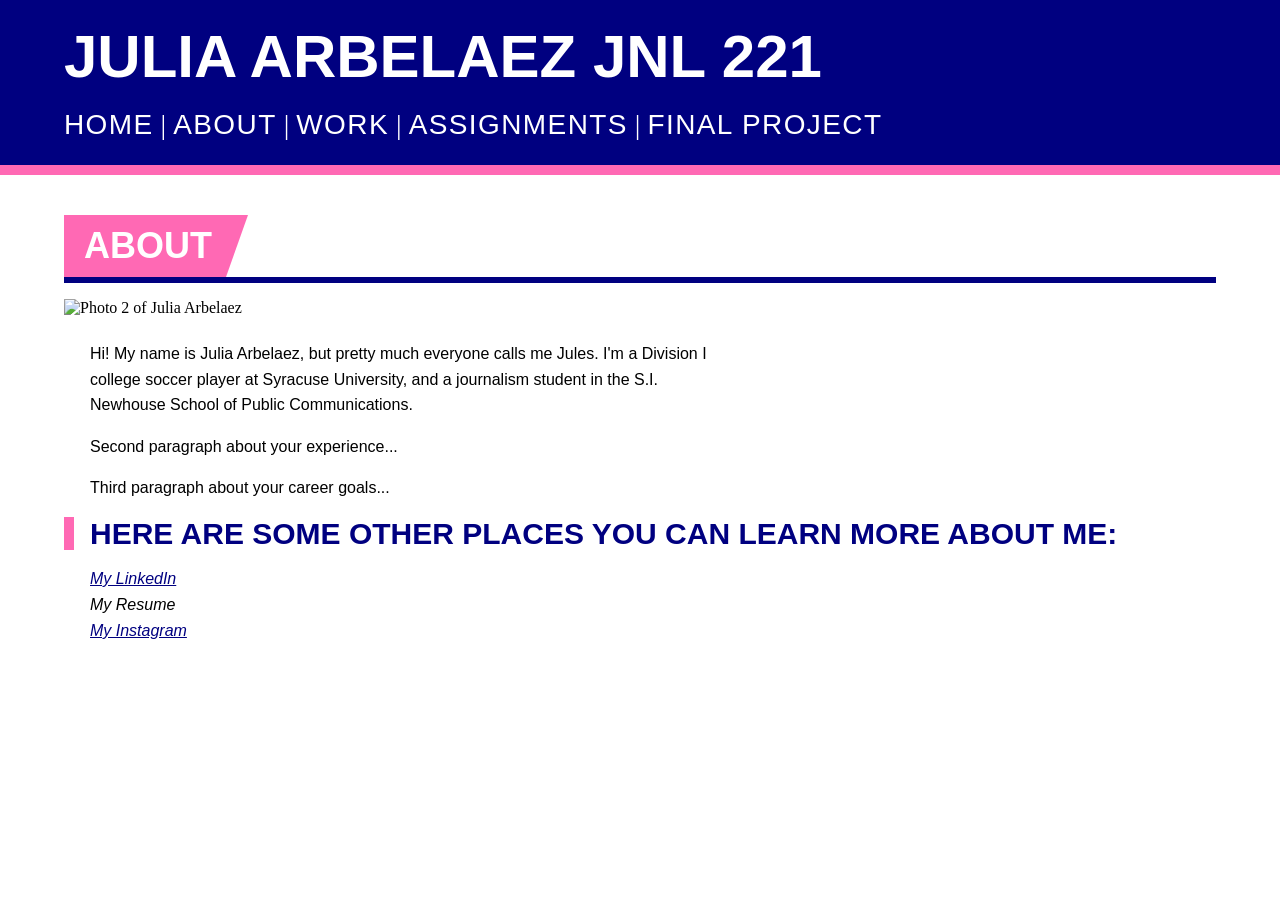
==== about/index.html @ 275cba12 "Update profile image in about page" ====
<!DOCTYPE html>
<html lang="en">

<head>
  <meta charset="utf-8">
  <meta name="viewport" content="width=device-width, initial-scale=1">
  <title>Julia Arbelaez' Github Page</title>
  <link rel="stylesheet" href="../styles.css">
</head>

<body>

  <header class="masthead">
    <h1>Julia Arbelaez <span class="course">JNL 221</span></h1>
  <nav>
    <a href="../index.html">Home</a> |
    <a href="../about/index.html">About</a> |
    <a href="../work/index.html">Work</a> |
    <a href="../assignments/index.html">Assignments</a> |
    <a href="../final/index.html">Final Project</a>
  </nav>
  </header>


   <main>
    <h2>About</h2>
    <div class="section-rule"></div>
    
    <img src="creatorcon.jpeg" alt="Photo 2 of Julia Arbelaez">

      <p>Hi! My name is Julia Arbelaez, but pretty much everyone calls me Jules. I'm a Division I college soccer player at Syracuse University, and a journalism student in the S.I. Newhouse School of Public Communications. </p>
      <p>Second paragraph about your experience...</p>
      <p>Third paragraph about your career goals...</p>

 <h3>Here are some other places you can learn more about me:</h3>
  <ul>
    <li><a href="https://www.linkedin.com/in/juliaarbelaez" target="_blank" rel="noopener noreferrer">My LinkedIn</a></li>
    <li>My Resume</li>
    <li><a href="https://www.instagram.com/jules_arbelaez/" target="_blank" rel="noopener noreferrer">My Instagram</a></li>
  </ul>
</main>



</body>

</html>
---- styles.css ----
:root {
  /* h3 border (10px) + h3 padding (16px) = where the h3 words start */
  --text-indent: 26px;
}

body {
  margin: 0;
}

main {
  padding: 40px 5vw;
}

.masthead {
  background-color: navy;
  border-bottom: 10px solid hotpink;
  padding: 28px 5vw 24px;
}

h1 {
  margin: 0;
  color: white;
  font-family: Impact, sans-serif;
  font-size: 60px;
  line-height: 0.95;
  text-transform: uppercase;
}

nav {
  margin-top: 24px;
  color: white;
  font-size: 28px;
}

nav a {
  color: white;
  text-decoration: none;
  font-family: Impact, sans-serif;
  text-transform: uppercase;
  letter-spacing: 0.05em;
}

nav a:hover {
  color: hotpink;
}

h2 {
  display: inline-block;
  margin: 0;
  padding: 10px 36px 10px 20px;
  background-color: hotpink;
  color: white;
  font-family: Impact, sans-serif;
  font-size: 36px;
  text-transform: uppercase;
  clip-path: polygon(0 0, 100% 0, calc(100% - 22px) 100%, 0 100%);
}

.section-rule {
  height: 6px;
  background-color: navy;
  margin-bottom: 16px;
}

h3 {
  margin: 16px 0 20px;
  color: navy;
  background-color: transparent;
  font-family: Impact, sans-serif;
  font-size: 30px;
  line-height: 1.1;
  text-transform: uppercase;
  border-left: 10px solid hotpink;
  padding-left: 16px;
}

p {
  max-width: 70ch;
  margin: 0 0 16px;
  padding-left: var(--text-indent);
  color: black;
  font-family: verdana, sans-serif;
  font-size: 16px;
  line-height: 1.6;
}

ul {
  margin: 0 0 16px;
  padding: 0;
  list-style: none;
  color: black;
  font-family: verdana, sans-serif;
  font-style: italic;
  font-size: 16px;
}

li {
  padding-left: var(--text-indent);
  margin-bottom: 8px;
}

a {
  color: navy;
}

a:hover {
  color: hotpink;
}

img {
  display: block;
  width: 100%;
  max-width: 400px;
  height: auto;
  margin-bottom: 24px;
}
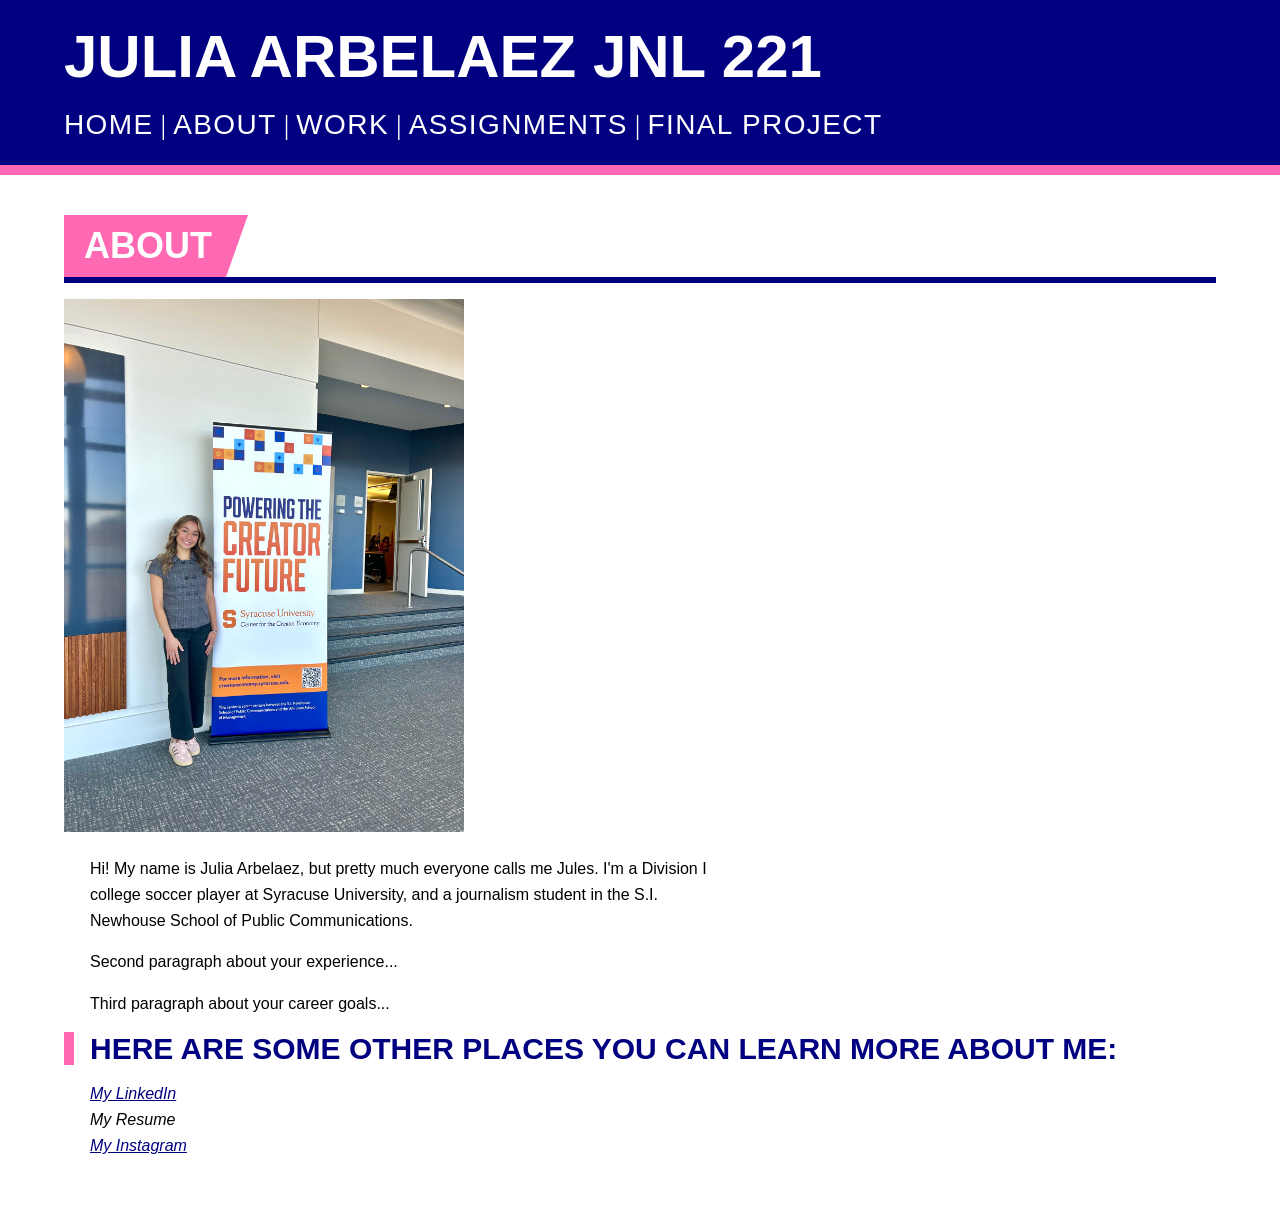
==== commit dd2b7121: "Update image source path in about page" ====
--- a/about/index.html
+++ b/about/index.html
@@ -25,9 +25,11 @@
    <main>
     <h2>About</h2>
     <div class="section-rule"></div>
-    
-    <img src="creatorcon.jpeg" alt="Photo 2 of Julia Arbelaez">
 
+     <div class="img2">  
+       <img src="../creatorcon.jpeg" alt="Photo 2 of Julia Arbelaez">
+     </div>
+       
       <p>Hi! My name is Julia Arbelaez, but pretty much everyone calls me Jules. I'm a Division I college soccer player at Syracuse University, and a journalism student in the S.I. Newhouse School of Public Communications. </p>
       <p>Second paragraph about your experience...</p>
       <p>Third paragraph about your career goals...</p>
--- a/styles.css
+++ b/styles.css
@@ -114,3 +114,7 @@
   height: auto;
   margin-bottom: 24px;
 }
+img2 {
+  float: left;
+  padding: 16px;
+}
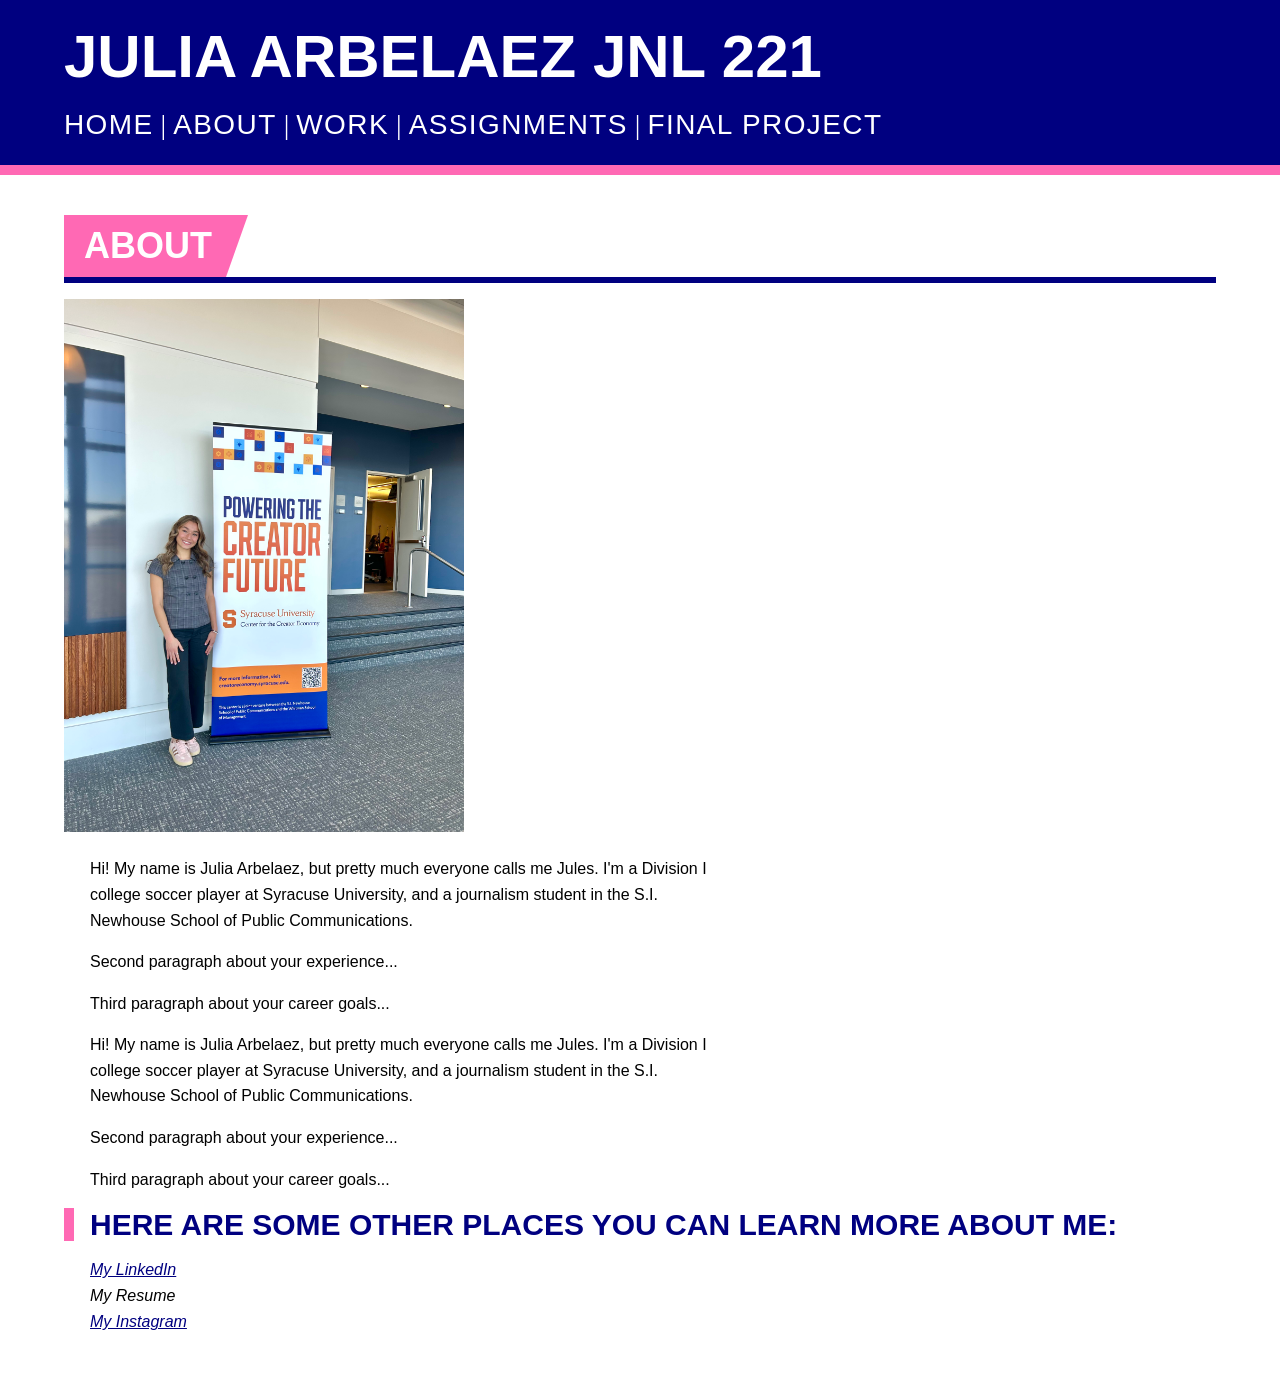
==== commit ab38a113: "Refactor About section layout with new div structure Updated the layout of the About section to incl" ====
--- a/about/index.html
+++ b/about/index.html
@@ -26,9 +26,17 @@
     <h2>About</h2>
     <div class="section-rule"></div>
 
-     <div class="img2">  
-       <img src="../creatorcon.jpeg" alt="Photo 2 of Julia Arbelaez">
-     </div>
+     <div class="about-layout">
+  <div class="img2">
+    <img src="../creatorcon.jpeg" alt="Photo 2 of Julia Arbelaez">
+  </div>
+
+  <div class="about-text">
+    <p>Hi! My name is Julia Arbelaez, but pretty much everyone calls me Jules. I'm a Division I college soccer player at Syracuse University, and a journalism student in the S.I. Newhouse School of Public Communications.</p>
+    <p>Second paragraph about your experience...</p>
+    <p>Third paragraph about your career goals...</p>
+  </div>
+</div>
        
       <p>Hi! My name is Julia Arbelaez, but pretty much everyone calls me Jules. I'm a Division I college soccer player at Syracuse University, and a journalism student in the S.I. Newhouse School of Public Communications. </p>
       <p>Second paragraph about your experience...</p>
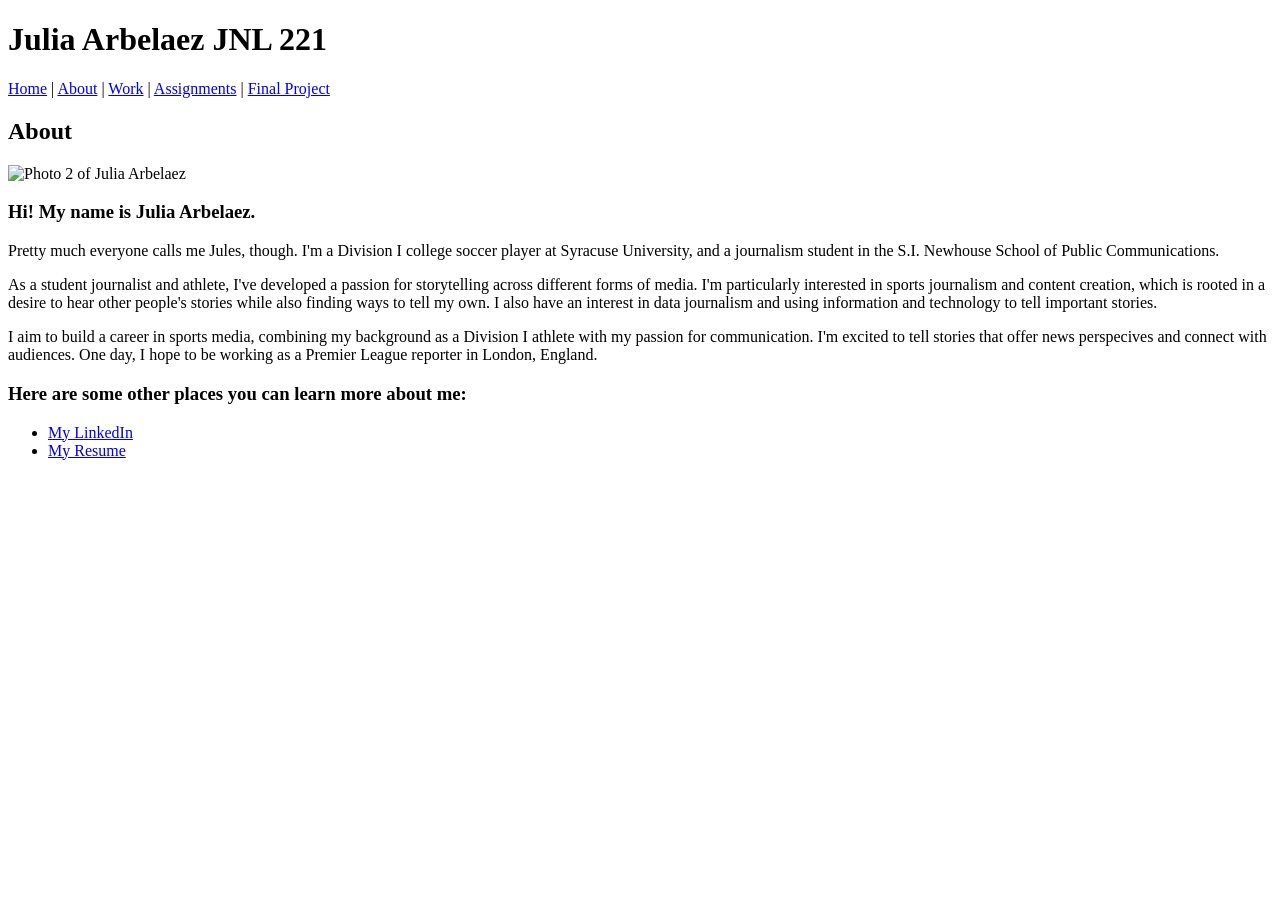
==== commit 3befeb66: "Rename index.html to about/index.html" ====
--- a/about/index.html
+++ b/about/index.html
@@ -22,31 +22,29 @@
   </header>
 
 
-   <main>
+    <main>
     <h2>About</h2>
     <div class="section-rule"></div>
-
-     <div class="about-layout">
   <div class="img2">
     <img src="../creatorcon.jpeg" alt="Photo 2 of Julia Arbelaez">
+  
   </div>
 
-  <div class="about-text">
-    <p>Hi! My name is Julia Arbelaez, but pretty much everyone calls me Jules. I'm a Division I college soccer player at Syracuse University, and a journalism student in the S.I. Newhouse School of Public Communications.</p>
-    <p>Second paragraph about your experience...</p>
-    <p>Third paragraph about your career goals...</p>
+   <div class="about-text">
+    <h3>Hi! My name is Julia Arbelaez.</h3>
+
+  <div class= "about-para">
+    <p>Pretty much everyone calls me Jules, though. I'm a Division I college soccer player at Syracuse University, and a journalism student in the S.I. Newhouse School of Public Communications.</p>
+    <p>As a student journalist and athlete, I've developed a passion for storytelling across different forms of media. I'm particularly interested in sports journalism and content creation, which is rooted in a desire to hear other people's stories while also finding ways to tell my own. I also have an interest in data journalism and using information and technology to tell important stories.</p>
+    <p>I aim to build a career in sports media, combining my background as a Division I athlete with my passion for communication. I'm excited to tell stories that offer news perspecives and connect with audiences. One day, I hope to be working as a Premier League reporter in London, England.</p>
   </div>
-</div>
-       
-      <p>Hi! My name is Julia Arbelaez, but pretty much everyone calls me Jules. I'm a Division I college soccer player at Syracuse University, and a journalism student in the S.I. Newhouse School of Public Communications. </p>
-      <p>Second paragraph about your experience...</p>
-      <p>Third paragraph about your career goals...</p>
+ 
 
- <h3>Here are some other places you can learn more about me:</h3>
+  <h3 class="clear">Here are some other places you can learn more about me:</h3>
+ 
   <ul>
-    <li><a href="https://www.linkedin.com/in/juliaarbelaez" target="_blank" rel="noopener noreferrer">My LinkedIn</a></li>
-    <li>My Resume</li>
-    <li><a href="https://www.instagram.com/jules_arbelaez/" target="_blank" rel="noopener noreferrer">My Instagram</a></li>
+  <li><a href="https://www.linkedin.com/in/juliaarbelaez" target="_blank" rel="noopener noreferrer">My LinkedIn</a></li>
+  <li><a href="https://drive.google.com/file/d/1hcqDMspyN-Wae1W1yadKQHUOgEQKbxBH/view?usp=drive_link" target="_blank" rel="noopener noreferrer">My Resume</a></li>
   </ul>
 </main>
 
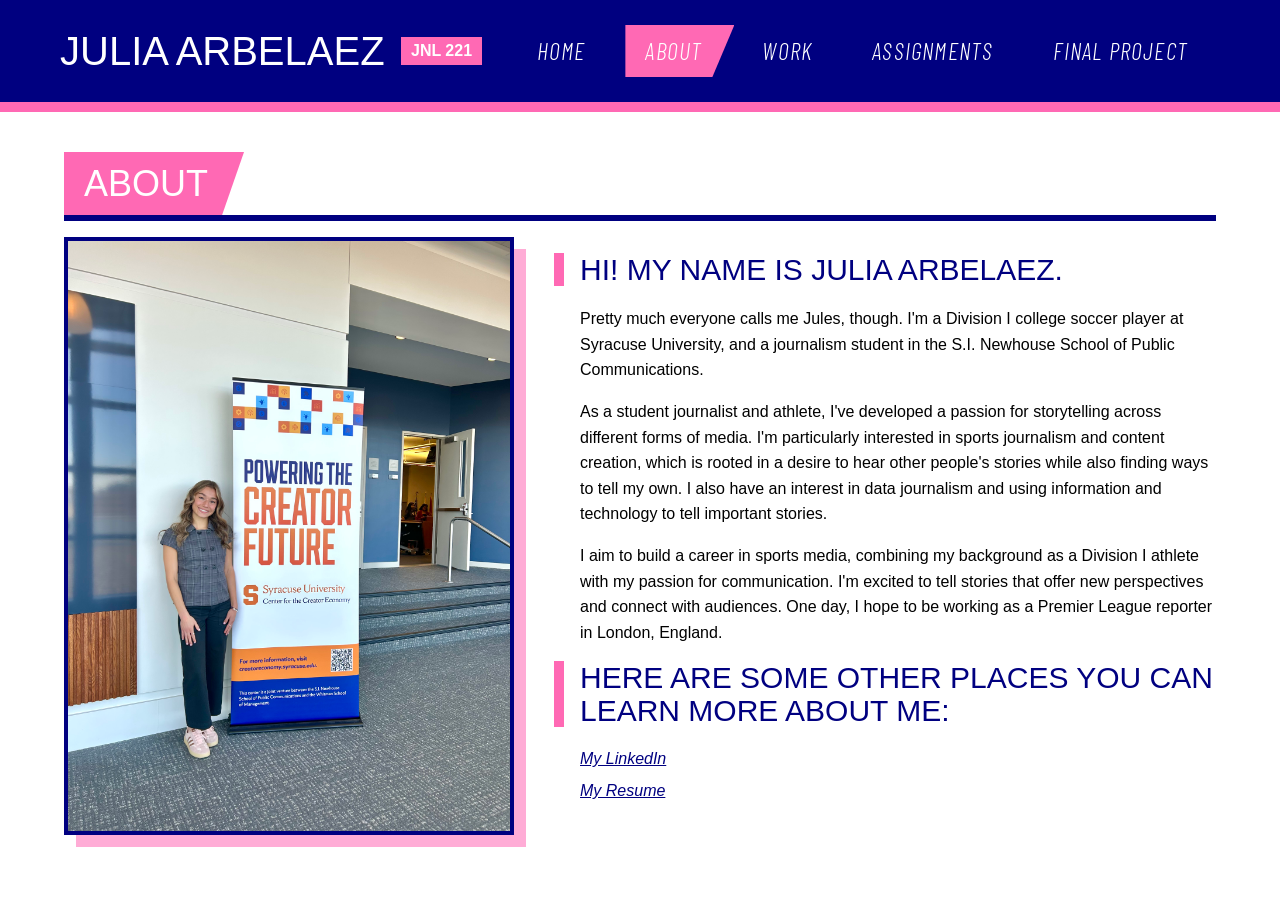
==== commit 0b570677: "Add files via upload" ====
--- a/about/index.html
+++ b/about/index.html
@@ -1,55 +1,99 @@
 <!DOCTYPE html>
 <html lang="en">
+<head>
+  <meta charset="UTF-8">
+  <meta name="viewport" content="width=device-width, initial-scale=1">
+  <title>About | Julia Arbelaez</title>
 
-<head>
-  <meta charset="utf-8">
-  <meta name="viewport" content="width=device-width, initial-scale=1">
-  <title>Julia Arbelaez' Github Page</title>
+  <link href="https://cdn.jsdelivr.net/npm/bootstrap@5.3.8/dist/css/bootstrap.min.css" rel="stylesheet">
+  <link rel="preconnect" href="https://fonts.googleapis.com">
+  <link rel="preconnect" href="https://fonts.gstatic.com" crossorigin>
+  <link href="https://fonts.googleapis.com/css2?family=Barlow+Condensed:ital,wght@0,300;0,400;1,300;1,400&display=swap" rel="stylesheet">
   <link rel="stylesheet" href="../styles.css">
 </head>
 
 <body>
 
-  <header class="masthead">
-    <h1>Julia Arbelaez <span class="course">JNL 221</span></h1>
-  <nav>
-    <a href="../index.html">Home</a> |
-    <a href="../about/index.html">About</a> |
-    <a href="../work/index.html">Work</a> |
-    <a href="../assignments/index.html">Assignments</a> |
-    <a href="../final/index.html">Final Project</a>
+<header class= "bg-dark 
+                border-bottom 
+                border-primary 
+                border-5">
+  <nav class="navbar 
+              navbar-expand-lg 
+              style-nav 
+              mt-0 
+              px-4 
+              px-lg-5 
+              py-3" 
+  data-bs-theme="dark">
+    <div class="container-fluid">
+
+      <a class="navbar-brand 
+                d-flex 
+                align-items-center 
+                gap-3 fs-1 
+                text-uppercase" 
+                href="../index.html">
+        Julia Arbelaez
+      <span class="badge 
+                  rounded-0 
+                  bg-primary 
+                  fs-6"
+      >JNL 221</span></a>
+
+      <button class="navbar-toggler 
+                    rounded-0 
+                    border-primary 
+                    border-3" 
+              type="button" 
+              data-bs-toggle="collapse" 
+              data-bs-target="#styleNav" 
+              aria-controls="styleNav" 
+              aria-expanded="false" 
+              aria-label="Toggle navigation">
+        <span class="navbar-toggler-icon"></span>
+      </button>
+
+      <div class="collapse navbar-collapse" id="styleNav">
+        <ul class="navbar-nav ms-auto gap-lg-2 fs-4 fst-italic fw-light text-uppercase">
+          <li class="nav-item"><a class="nav-link" href="../index.html">Home</a></li>
+          <li class="nav-item"><a class="nav-link active" aria-current="page" href="index.html">About</a></li>
+          <li class="nav-item"><a class="nav-link" href="../work/index.html">Work</a></li>
+          <li class="nav-item"><a class="nav-link" href="../assignments/index.html">Assignments</a></li>
+          <li class="nav-item"><a class="nav-link" href="../final/index.html">Final Project</a></li>
+        </ul>
+      </div>
+
+    </div>
   </nav>
-  </header>
+</header>
 
-
-    <main>
+  <main>
     <h2>About</h2>
     <div class="section-rule"></div>
-  <div class="img2">
-    <img src="../creatorcon.jpeg" alt="Photo 2 of Julia Arbelaez">
-  
-  </div>
 
-   <div class="about-text">
-    <h3>Hi! My name is Julia Arbelaez.</h3>
+    <div class="row align-items-start">
+      <div class="col-md-5">
+        <div class="img2-frame">
+          <img src="../creatorcon.jpeg" class="img-fluid" alt="Photo 2 of Julia Arbelaez">
+        </div>
+      </div>
 
-  <div class= "about-para">
-    <p>Pretty much everyone calls me Jules, though. I'm a Division I college soccer player at Syracuse University, and a journalism student in the S.I. Newhouse School of Public Communications.</p>
-    <p>As a student journalist and athlete, I've developed a passion for storytelling across different forms of media. I'm particularly interested in sports journalism and content creation, which is rooted in a desire to hear other people's stories while also finding ways to tell my own. I also have an interest in data journalism and using information and technology to tell important stories.</p>
-    <p>I aim to build a career in sports media, combining my background as a Division I athlete with my passion for communication. I'm excited to tell stories that offer news perspecives and connect with audiences. One day, I hope to be working as a Premier League reporter in London, England.</p>
-  </div>
- 
+      <div class="col-md-7">
+        <h3>Hi! My name is Julia Arbelaez.</h3>
+        <p>Pretty much everyone calls me Jules, though. I'm a Division I college soccer player at Syracuse University, and a journalism student in the S.I. Newhouse School of Public Communications.</p>
+        <p>As a student journalist and athlete, I've developed a passion for storytelling across different forms of media. I'm particularly interested in sports journalism and content creation, which is rooted in a desire to hear other people's stories while also finding ways to tell my own. I also have an interest in data journalism and using information and technology to tell important stories.</p>
+        <p>I aim to build a career in sports media, combining my background as a Division I athlete with my passion for communication. I'm excited to tell stories that offer new perspectives and connect with audiences. One day, I hope to be working as a Premier League reporter in London, England.</p>
 
-  <h3 class="clear">Here are some other places you can learn more about me:</h3>
- 
-  <ul>
-  <li><a href="https://www.linkedin.com/in/juliaarbelaez" target="_blank" rel="noopener noreferrer">My LinkedIn</a></li>
-  <li><a href="https://drive.google.com/file/d/1hcqDMspyN-Wae1W1yadKQHUOgEQKbxBH/view?usp=drive_link" target="_blank" rel="noopener noreferrer">My Resume</a></li>
-  </ul>
-</main>
+        <h3>Here are some other places you can learn more about me:</h3>
+        <ul>
+          <li><a href="https://www.linkedin.com/in/juliaarbelaez" target="_blank" rel="noopener noreferrer">My LinkedIn</a></li>
+          <li><a href="https://drive.google.com/file/d/1hcqDMspyN-Wae1W1yadKQHUOgEQKbxBH/view?usp=drive_link" target="_blank" rel="noopener noreferrer">My Resume</a></li>
+        </ul>
+      </div>
+    </div>
+  </main>
 
-
-
+  <script src="https://cdn.jsdelivr.net/npm/bootstrap@5.3.8/dist/js/bootstrap.bundle.min.js"></script>
 </body>
-
-</html>
+</html>
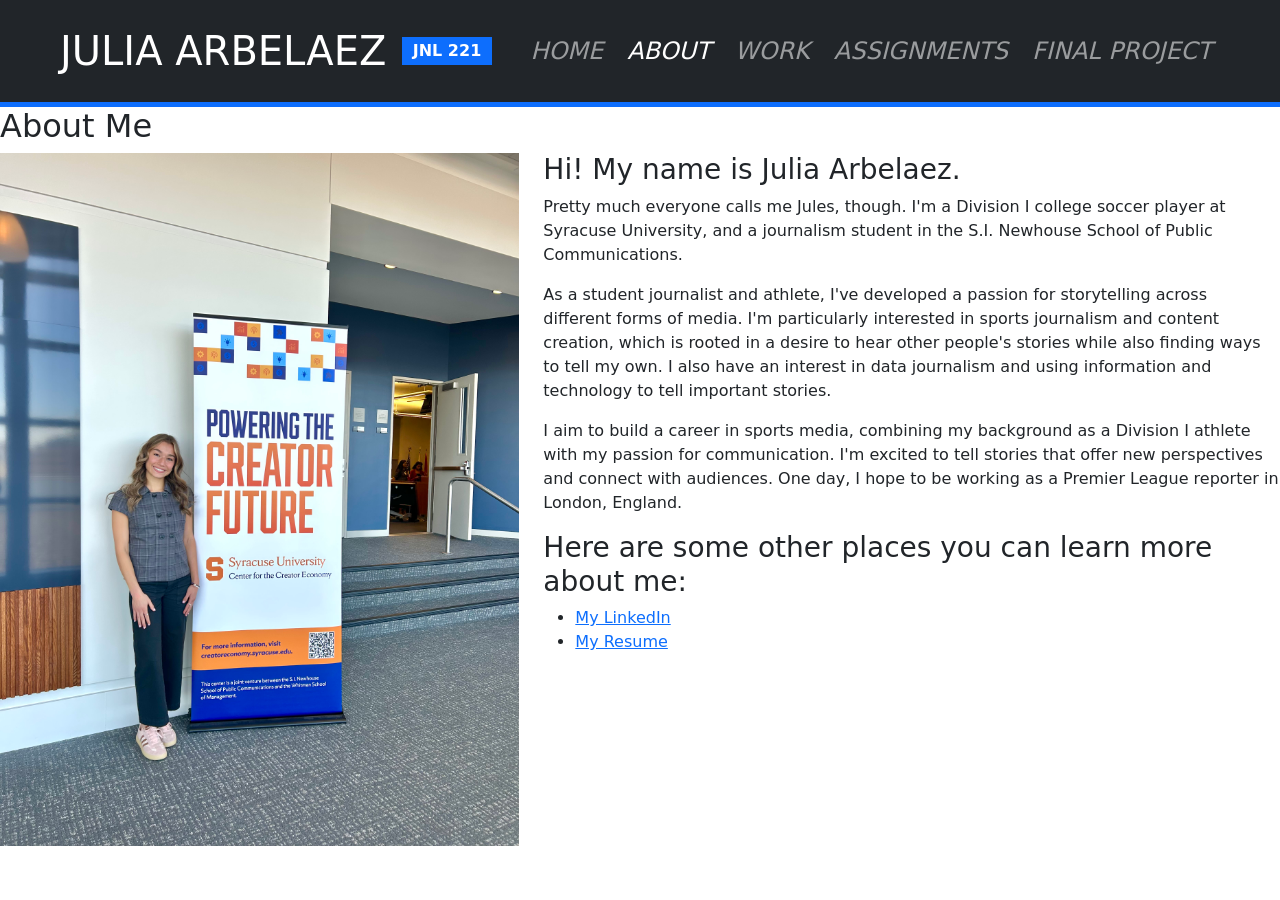
==== commit a29c1f75: "Rename index.html to about/index.html" ====
--- a/about/index.html
+++ b/about/index.html
@@ -69,31 +69,31 @@
 </header>
 
   <main>
-    <h2>About</h2>
+    <h2>About Me</h2>
     <div class="section-rule"></div>
 
-    <div class="row align-items-start">
-      <div class="col-md-5">
-        <div class="img2-frame">
-          <img src="../creatorcon.jpeg" class="img-fluid" alt="Photo 2 of Julia Arbelaez">
-        </div>
-      </div>
+   <div class="row align-items-start">
+  <div class="col-md-5">
+    <div class="img2-frame">
+      <img src="../creatorcon.jpeg" class="img-fluid" alt="Photo 2 of Julia Arbelaez">
+    </div>
+  </div>
 
-      <div class="col-md-7">
-        <h3>Hi! My name is Julia Arbelaez.</h3>
-        <p>Pretty much everyone calls me Jules, though. I'm a Division I college soccer player at Syracuse University, and a journalism student in the S.I. Newhouse School of Public Communications.</p>
-        <p>As a student journalist and athlete, I've developed a passion for storytelling across different forms of media. I'm particularly interested in sports journalism and content creation, which is rooted in a desire to hear other people's stories while also finding ways to tell my own. I also have an interest in data journalism and using information and technology to tell important stories.</p>
-        <p>I aim to build a career in sports media, combining my background as a Division I athlete with my passion for communication. I'm excited to tell stories that offer new perspectives and connect with audiences. One day, I hope to be working as a Premier League reporter in London, England.</p>
+  <div class="col-md-7">
+    <h3>Hi! My name is Julia Arbelaez.</h3>
+    <p>Pretty much everyone calls me Jules, though. I'm a Division I college soccer player at Syracuse University, and a journalism student in the S.I. Newhouse School of Public Communications.</p>
+    <p>As a student journalist and athlete, I've developed a passion for storytelling across different forms of media. I'm particularly interested in sports journalism and content creation, which is rooted in a desire to hear other people's stories while also finding ways to tell my own. I also have an interest in data journalism and using information and technology to tell important stories.</p>
+    <p>I aim to build a career in sports media, combining my background as a Division I athlete with my passion for communication. I'm excited to tell stories that offer new perspectives and connect with audiences. One day, I hope to be working as a Premier League reporter in London, England.</p>
+    <h3>Here are some other places you can learn more about me:</h3>
+    <ul>
+      <li><a href="https://www.linkedin.com/in/juliaarbelaez" target="_blank" rel="noopener noreferrer">My LinkedIn</a></li>
+      <li><a href="https://drive.google.com/file/d/1hcqDMspyN-Wae1W1yadKQHUOgEQKbxBH/view?usp=drive_link" target="_blank" rel="noopener noreferrer">My Resume</a></li>
+    </ul>
+  </div>
+</div>
+</main>
 
-        <h3>Here are some other places you can learn more about me:</h3>
-        <ul>
-          <li><a href="https://www.linkedin.com/in/juliaarbelaez" target="_blank" rel="noopener noreferrer">My LinkedIn</a></li>
-          <li><a href="https://drive.google.com/file/d/1hcqDMspyN-Wae1W1yadKQHUOgEQKbxBH/view?usp=drive_link" target="_blank" rel="noopener noreferrer">My Resume</a></li>
-        </ul>
-      </div>
-    </div>
-  </main>
-
+        
   <script src="https://cdn.jsdelivr.net/npm/bootstrap@5.3.8/dist/js/bootstrap.bundle.min.js"></script>
 </body>
-</html>+</html>
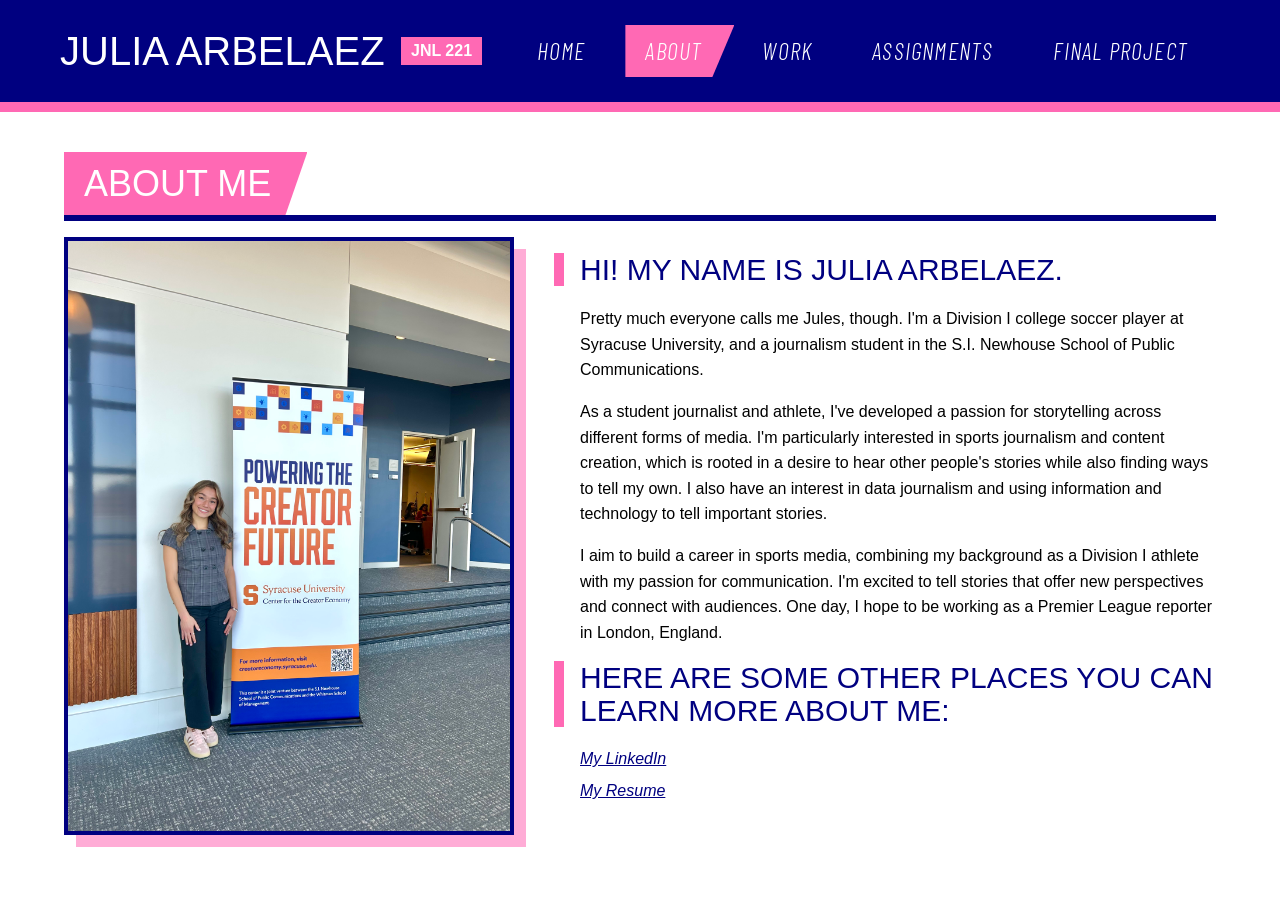
==== commit ecaaa57b: "Refactor About page layout and styles" ====
--- a/about/index.html
+++ b/about/index.html
@@ -5,95 +5,74 @@
   <meta name="viewport" content="width=device-width, initial-scale=1">
   <title>About | Julia Arbelaez</title>
 
-  <link href="https://cdn.jsdelivr.net/npm/bootstrap@5.3.8/dist/css/bootstrap.min.css" rel="stylesheet">
   <link rel="preconnect" href="https://fonts.googleapis.com">
   <link rel="preconnect" href="https://fonts.gstatic.com" crossorigin>
-  <link href="https://fonts.googleapis.com/css2?family=Barlow+Condensed:ital,wght@0,300;0,400;1,300;1,400&display=swap" rel="stylesheet">
+  <link href="https://fonts.googleapis.com/css2?family=Anton&family=Barlow+Condensed:ital,wght@0,100;0,200;0,300;0,400;0,500;0,600;0,700;0,800;0,900;1,100;1,200;1,300;1,400;1,500;1,600;1,700;1,800;1,900&display=swap" rel="stylesheet">
+
+  <link href="https://cdn.jsdelivr.net/npm/bootstrap@5.3.8/dist/css/bootstrap.min.css" rel="stylesheet" integrity="sha384-sRIl4kxILFvY47J16cr9ZwB07vP4J8+LH7qKQnuqkuIAvNWLzeN8tE5YBujZqJLB" crossorigin="anonymous">
   <link rel="stylesheet" href="../styles.css">
 </head>
 
 <body>
 
-<header class= "bg-dark 
-                border-bottom 
-                border-primary 
-                border-5">
-  <nav class="navbar 
-              navbar-expand-lg 
-              style-nav 
-              mt-0 
-              px-4 
-              px-lg-5 
-              py-3" 
-  data-bs-theme="dark">
-    <div class="container-fluid">
+  <header class="masthead bg-dark border-bottom border-primary border-5">
+    <nav class="navbar navbar-expand-lg style-nav mt-0 px-4 px-lg-5 py-3" data-bs-theme="dark">
+      <div class="container-fluid">
 
-      <a class="navbar-brand 
-                d-flex 
-                align-items-center 
-                gap-3 fs-1 
-                text-uppercase" 
-                href="../index.html">
-        Julia Arbelaez
-      <span class="badge 
-                  rounded-0 
-                  bg-primary 
-                  fs-6"
-      >JNL 221</span></a>
+        <a class="navbar-brand d-flex align-items-center gap-3 fs-1 text-uppercase" href="../index.html">
+          Julia Arbelaez
+          <span class="badge rounded-0 bg-primary fs-6">JNL 221</span>
+        </a>
 
-      <button class="navbar-toggler 
-                    rounded-0 
-                    border-primary 
-                    border-3" 
-              type="button" 
-              data-bs-toggle="collapse" 
-              data-bs-target="#styleNav" 
-              aria-controls="styleNav" 
-              aria-expanded="false" 
-              aria-label="Toggle navigation">
-        <span class="navbar-toggler-icon"></span>
-      </button>
+        <button class="navbar-toggler rounded-0 border-primary border-3"
+          type="button"
+          data-bs-toggle="collapse"
+          data-bs-target="#styleNav"
+          aria-controls="styleNav"
+          aria-expanded="false"
+          aria-label="Toggle navigation">
+          <span class="navbar-toggler-icon"></span>
+        </button>
 
-      <div class="collapse navbar-collapse" id="styleNav">
-        <ul class="navbar-nav ms-auto gap-lg-2 fs-4 fst-italic fw-light text-uppercase">
-          <li class="nav-item"><a class="nav-link" href="../index.html">Home</a></li>
-          <li class="nav-item"><a class="nav-link active" aria-current="page" href="index.html">About</a></li>
-          <li class="nav-item"><a class="nav-link" href="../work/index.html">Work</a></li>
-          <li class="nav-item"><a class="nav-link" href="../assignments/index.html">Assignments</a></li>
-          <li class="nav-item"><a class="nav-link" href="../final/index.html">Final Project</a></li>
-        </ul>
+        <div class="collapse navbar-collapse" id="styleNav">
+          <ul class="navbar-nav ms-auto gap-lg-2 fs-4 fst-italic fw-light text-uppercase">
+            <li class="nav-item"><a class="nav-link" href="../index.html">Home</a></li>
+            <li class="nav-item"><a class="nav-link active" aria-current="page" href="index.html">About</a></li>
+            <li class="nav-item"><a class="nav-link" href="../work/index.html">Work</a></li>
+            <li class="nav-item"><a class="nav-link" href="../assignments/index.html">Assignments</a></li>
+            <li class="nav-item"><a class="nav-link" href="../final/index.html">Final Project</a></li>
+          </ul>
+        </div>
+
       </div>
-
-    </div>
-  </nav>
-</header>
+    </nav>
+  </header>
 
   <main>
     <h2>About Me</h2>
     <div class="section-rule"></div>
 
-   <div class="row align-items-start">
-  <div class="col-md-5">
-    <div class="img2-frame">
-      <img src="../creatorcon.jpeg" class="img-fluid" alt="Photo 2 of Julia Arbelaez">
+    <div class="row align-items-start">
+      <div class="col-md-5">
+        <div class="img2-frame">
+          <img src="../creatorcon.jpeg" class="img-fluid" alt="Photo of Julia Arbelaez">
+        </div>
+      </div>
+
+      <div class="col-md-7">
+        <h3>Hi! My name is Julia Arbelaez.</h3>
+        <p>Pretty much everyone calls me Jules, though. I'm a Division I college soccer player at Syracuse University, and a journalism student in the S.I. Newhouse School of Public Communications.</p>
+        <p>As a student journalist and athlete, I've developed a passion for storytelling across different forms of media. I'm particularly interested in sports journalism and content creation, which is rooted in a desire to hear other people's stories while also finding ways to tell my own. I also have an interest in data journalism and using information and technology to tell important stories.</p>
+        <p>I aim to build a career in sports media, combining my background as a Division I athlete with my passion for communication. I'm excited to tell stories that offer new perspectives and connect with audiences. One day, I hope to be working as a Premier League reporter in London, England.</p>
+        <h3>Here are some other places you can learn more about me:</h3>
+        <ul>
+          <li><a href="https://www.linkedin.com/in/juliaarbelaez" target="_blank" rel="noopener noreferrer">My LinkedIn</a></li>
+          <li><a href="https://drive.google.com/file/d/1hcqDMspyN-Wae1W1yadKQHUOgEQKbxBH/view?usp=drive_link" target="_blank" rel="noopener noreferrer">My Resume</a></li>
+        </ul>
+      </div>
     </div>
-  </div>
+  </main>
 
-  <div class="col-md-7">
-    <h3>Hi! My name is Julia Arbelaez.</h3>
-    <p>Pretty much everyone calls me Jules, though. I'm a Division I college soccer player at Syracuse University, and a journalism student in the S.I. Newhouse School of Public Communications.</p>
-    <p>As a student journalist and athlete, I've developed a passion for storytelling across different forms of media. I'm particularly interested in sports journalism and content creation, which is rooted in a desire to hear other people's stories while also finding ways to tell my own. I also have an interest in data journalism and using information and technology to tell important stories.</p>
-    <p>I aim to build a career in sports media, combining my background as a Division I athlete with my passion for communication. I'm excited to tell stories that offer new perspectives and connect with audiences. One day, I hope to be working as a Premier League reporter in London, England.</p>
-    <h3>Here are some other places you can learn more about me:</h3>
-    <ul>
-      <li><a href="https://www.linkedin.com/in/juliaarbelaez" target="_blank" rel="noopener noreferrer">My LinkedIn</a></li>
-      <li><a href="https://drive.google.com/file/d/1hcqDMspyN-Wae1W1yadKQHUOgEQKbxBH/view?usp=drive_link" target="_blank" rel="noopener noreferrer">My Resume</a></li>
-    </ul>
-  </div>
-</div>
-</main>
-
-        
   <script src="https://cdn.jsdelivr.net/npm/bootstrap@5.3.8/dist/js/bootstrap.bundle.min.js"></script>
 </body>
 </html>
